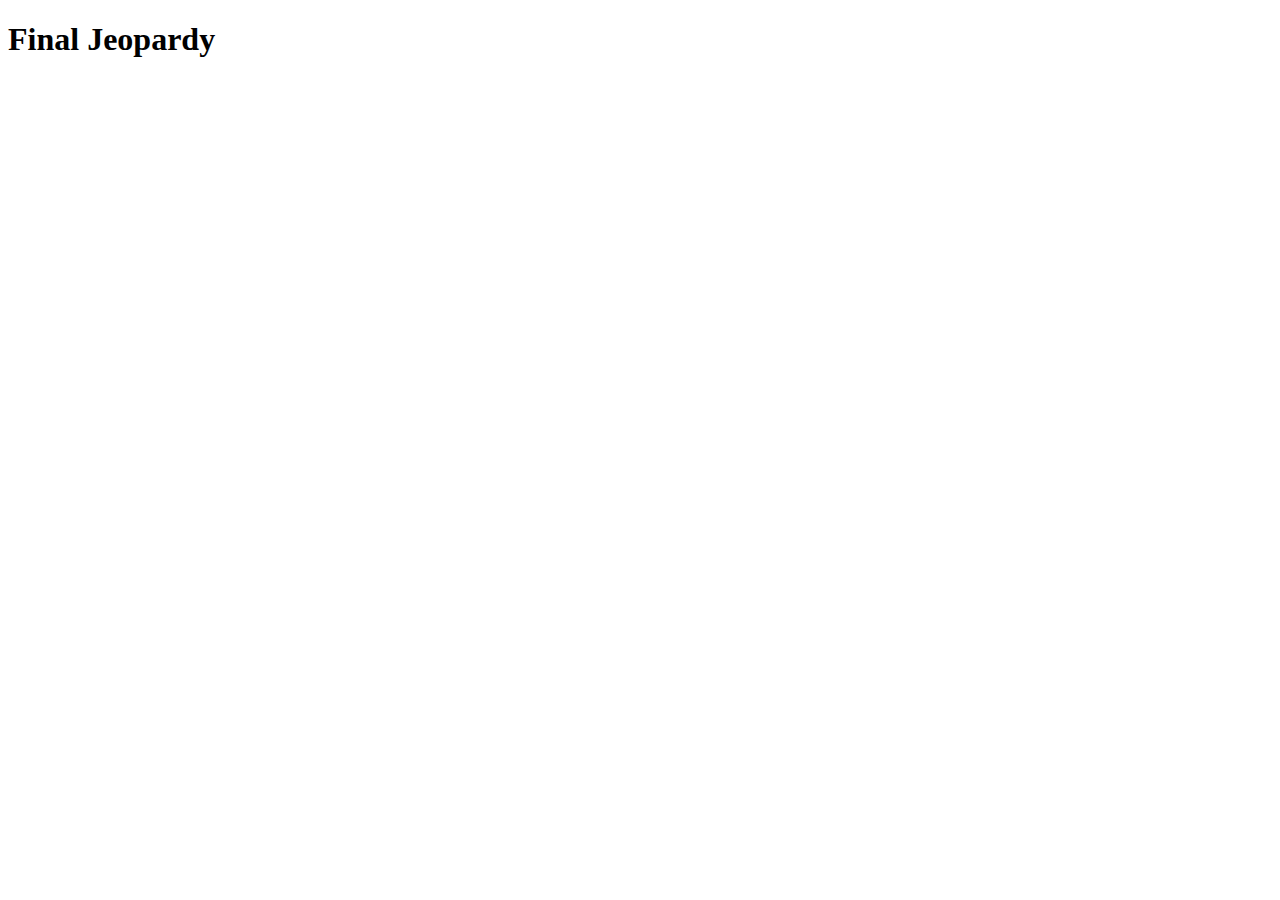
==== final-jeopardy.html @ ff746e19 "Initial commit" ====
<!DOCTYPE html>
<html lang="en">
<head>
  <meta charset="UTF-8">
  <meta http-equiv="X-UA-Compatible" content="IE=edge">
  <meta name="viewport" content="width=device-width, initial-scale=1.0">
  <title>Final Jeopardy</title>
</head>
<body>
  <h1>Final Jeopardy</h1>
</body>
</html>
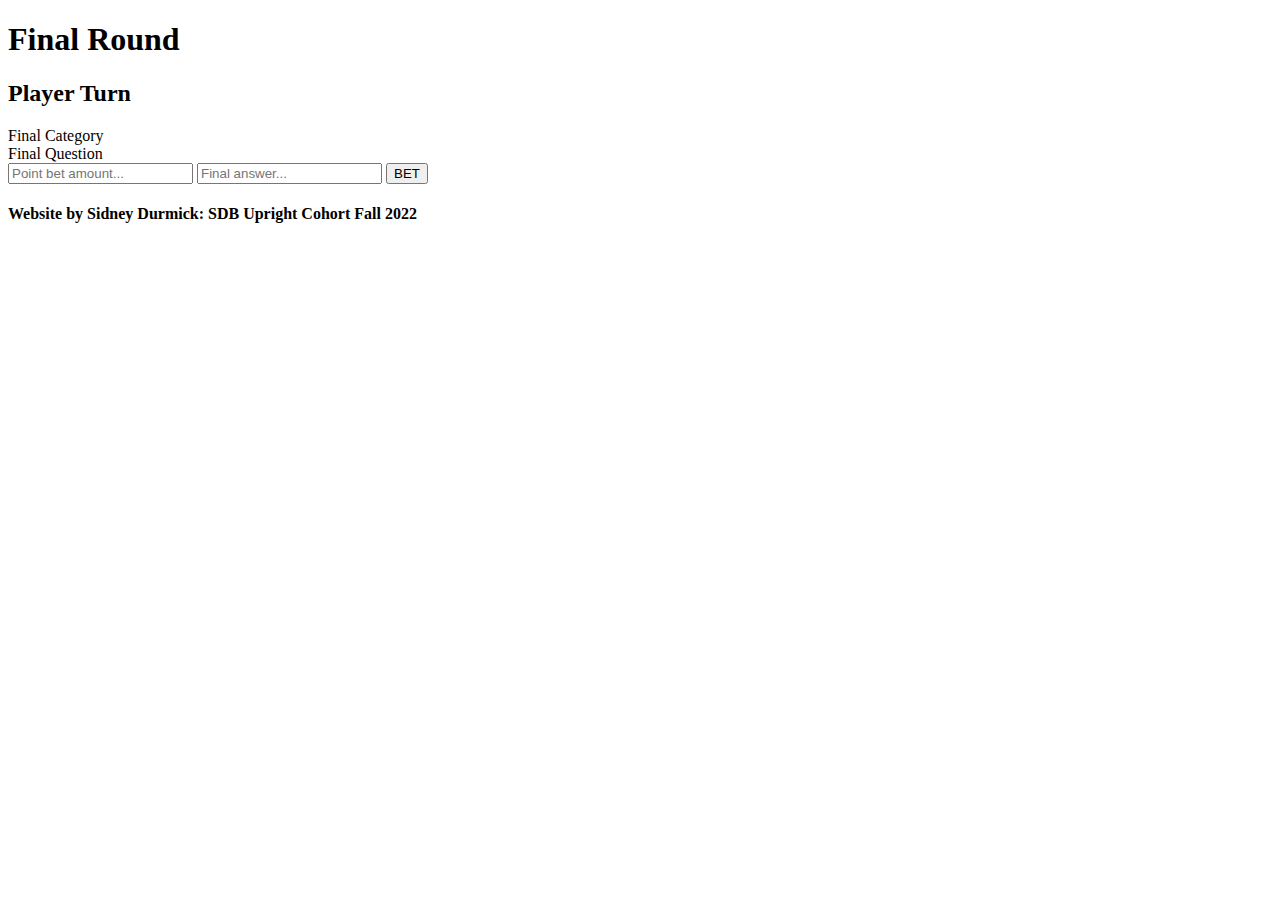
==== commit 2d335711: "jeopardy draft 2" ====
--- a/final-jeopardy.html
+++ b/final-jeopardy.html
@@ -1,12 +1,32 @@
 <!DOCTYPE html>
 <html lang="en">
+
 <head>
-  <meta charset="UTF-8">
-  <meta http-equiv="X-UA-Compatible" content="IE=edge">
-  <meta name="viewport" content="width=device-width, initial-scale=1.0">
-  <title>Final Jeopardy</title>
+    <meta charset="UTF-8">
+    <meta http-equiv="X-UA-Compatible" content="IE=edge">
+    <meta name="viewport" content="width=device-width, initial-scale=1.0">
+    <link rel="stylesheet" href="Styles/finalround.css">
+    <title>Final Jeopardy</title>
 </head>
+
 <body>
-  <h1>Final Jeopardy</h1>
-</body>
-</html>+    <header>
+        <h1 class="roundtitle">Final Round</h1>
+        <h2 class="playerturn">Player Turn</h2>
+    </header>
+    <main class="wrapper">
+        <div class="finalcategory">
+            <section>Final Category</section>
+        </div>
+        <div class="finalquestion">
+            <section>Final Question</section>
+        </div>
+    </main>
+    <div class="inputbuttons">
+        <input id="userinput" type="text" placeholder="Point bet amount..." id="pointbet">
+        <input id="userinput" type="text" placeholder="Final answer..." id="finalanswerinput">
+        <button id="guess" type="button">BET</button>
+    </div>
+    <footer class="roundfooter">
+        <h4>Website by Sidney Durmick: SDB Upright Cohort Fall 2022</h4>
+    </footer>